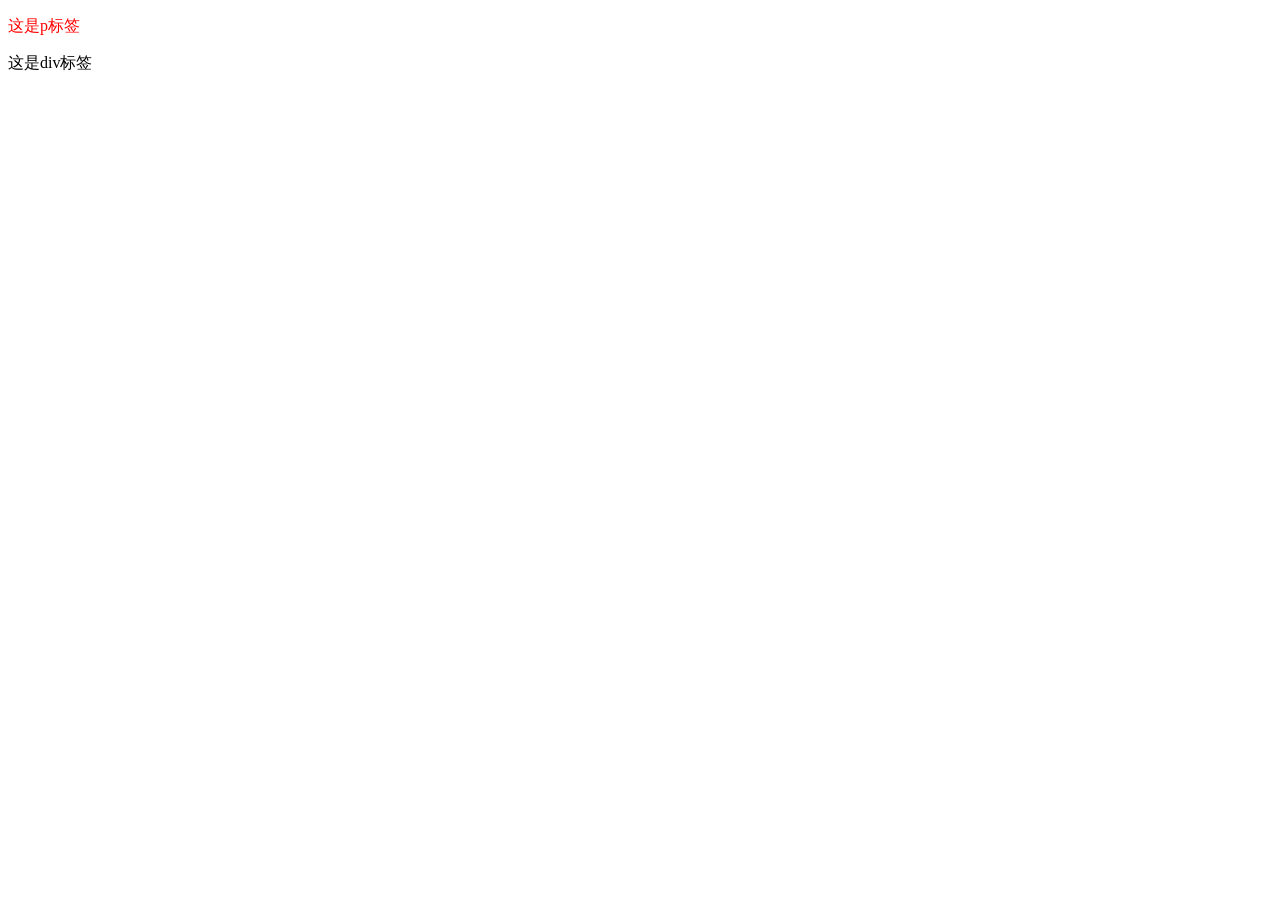
==== index.html @ e2580154 "Rename 02 css的引入方式.html to index.html" ====
<!DOCTYPE html>
<html lang="en">
<head>
 <meta charset="UTF-8">
 <meta name="viewport" content="width=device-width,initial-scale=1.0">
 <title>Document</title>
 <link rel="stylesheet" href="./my.css"> <!-- 修正这两处 -->
</head> 
<body>
    <p>这是p标签</p>
    <div>这是div标签</div>
</body>
</html>
---- my.css ----
/* 这个文件放css代码*/
/* 选择器 { css 属性 }*/
p{
color: red;
}
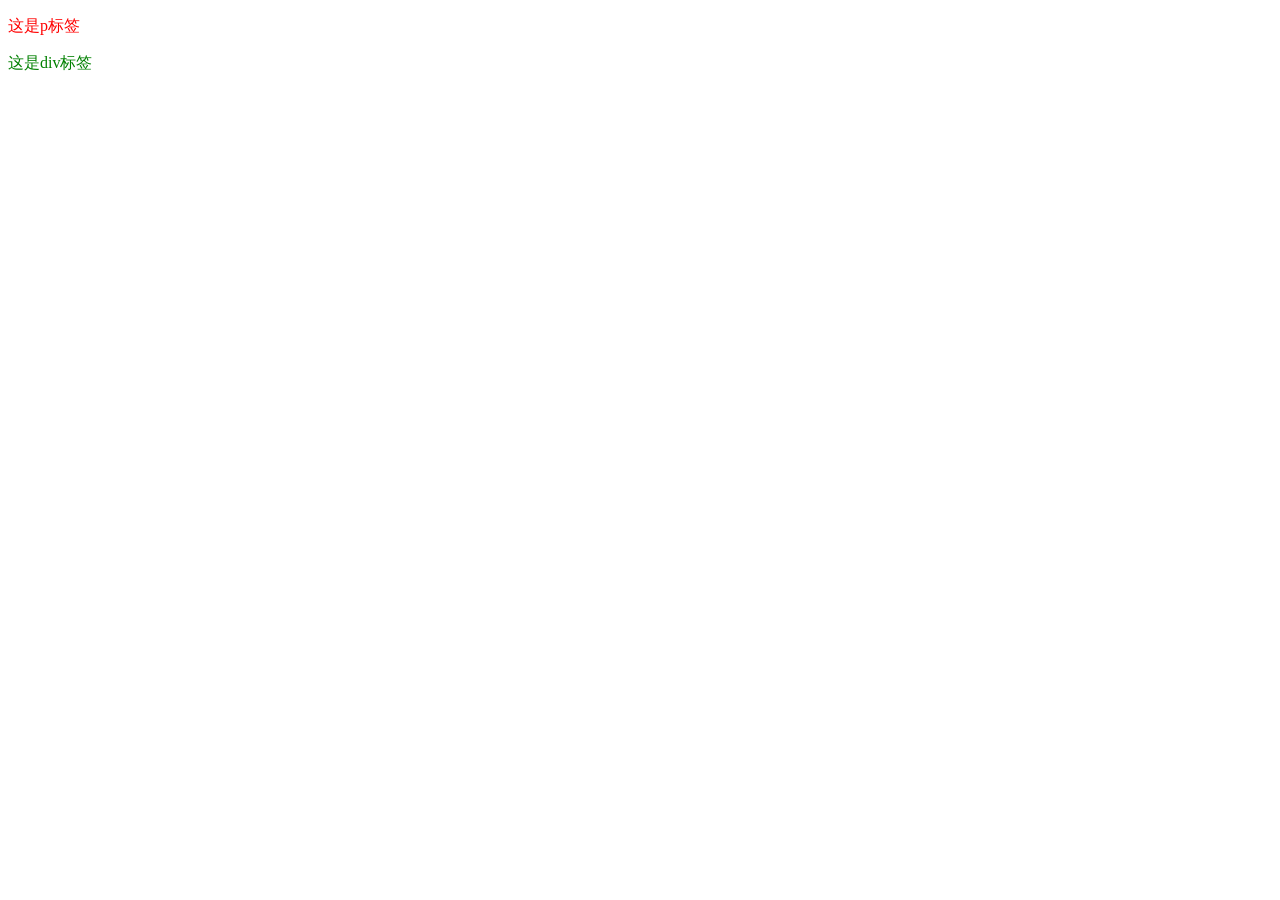
==== commit 03ef75ce: "Update index.html" ====
--- a/index.html
+++ b/index.html
@@ -4,10 +4,11 @@
  <meta charset="UTF-8">
  <meta name="viewport" content="width=device-width,initial-scale=1.0">
  <title>Document</title>
- <link rel="stylesheet" href="./my.css"> <!-- 修正这两处 -->
+ <!-- link 引入外部样式表：rel：关系 样式表-->
+ <link rel="stylesheet" href="./my.css"> 
 </head> 
 <body>
     <p>这是p标签</p>
-    <div>这是div标签</div>
+    <div style="color: green;">这是div标签</div>
 </body>
 </html>
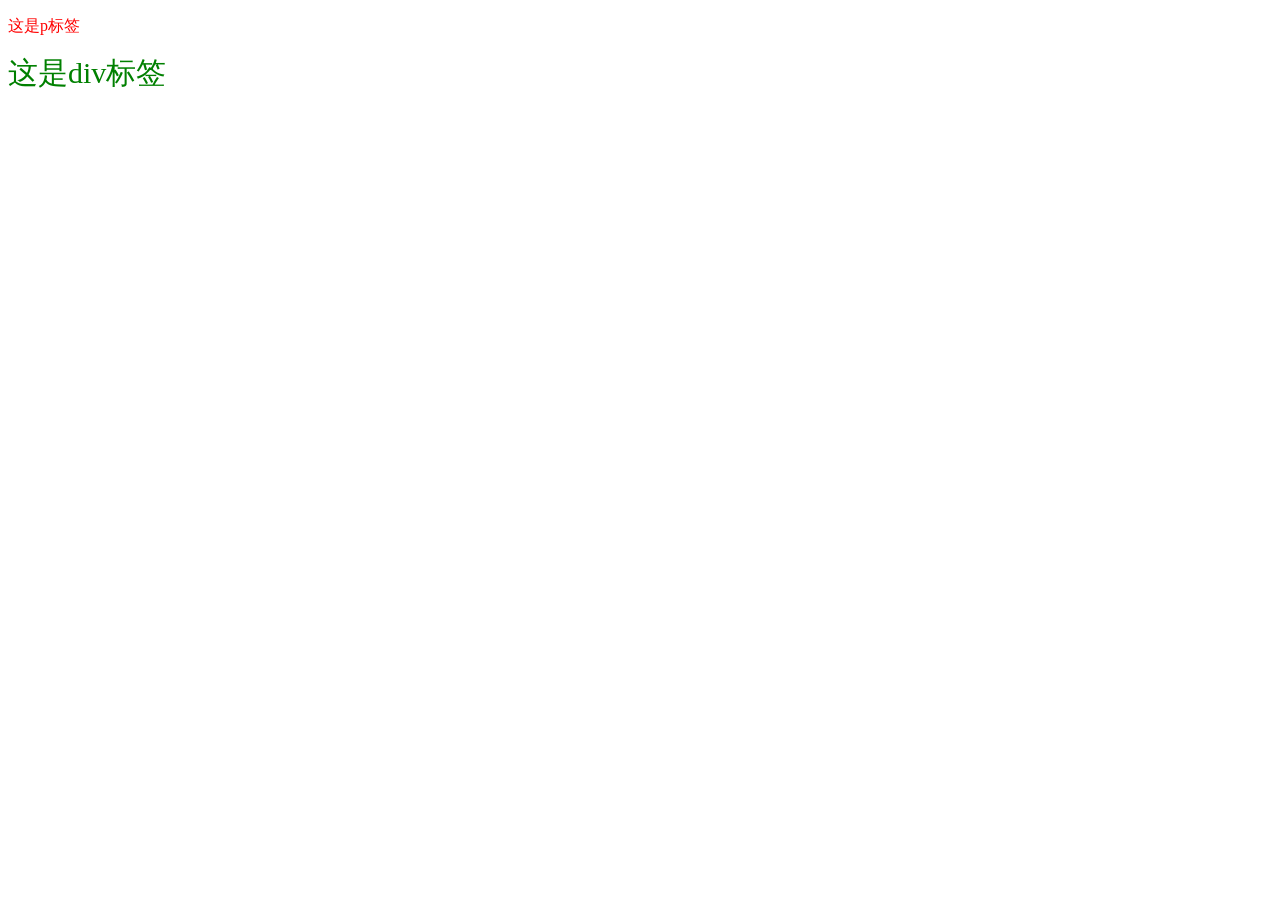
==== commit 7439ebb2: "Update div style to include font size" ====
--- a/index.html
+++ b/index.html
@@ -9,6 +9,7 @@
 </head> 
 <body>
     <p>这是p标签</p>
-    <div style="color: green;">这是div标签</div>
+    <!-- 行内，style=" CSS 属性"-->
+    <div style="color: green; font-size: 30px;">这是div标签</div>
 </body>
 </html>
